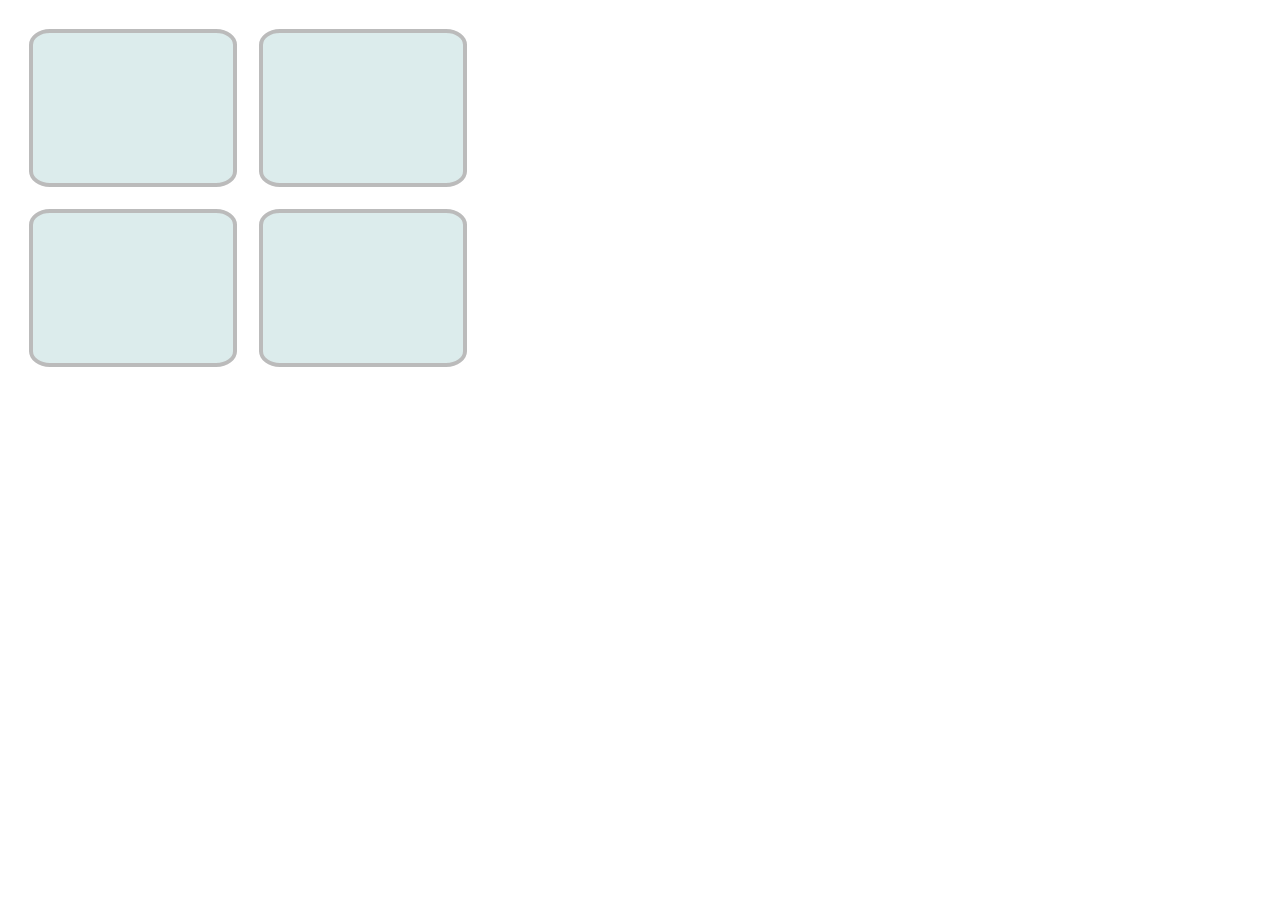
==== spel.html @ 1eace62e ".gitignore" ====
<!DOCTYPE html> 
<html lang="nl">
<head>
    <meta http-equiv="Content-Type" content="text/html; charset=utf-8">
    <link rel="stylesheet" href="./css/opmaak.css">
    <title> test </title>
	<script src="./js/script.js"></script>
</head>
    <body onload="init()">
        <table id="table">
		<tr>
                    <td class="cardPosition">
                        <div id=" 0_0" class="oranje card" tabindex="0">                             <img class="img" src=" ./media/oranje.png"/>
                        </div>
                    </td>
        
                    <td class="cardPosition">
                        <div id=" 1_0" class="oranje card" tabindex="0">                             <img class="img" src=" ./media/oranje.png"/>
                        </div>
                    </td>
        		</tr>		<tr>
                    <td class="cardPosition">
                        <div id=" 0_1" class="blauw card" tabindex="0">                             <img class="img" src=" ./media/blauw.png"/>
                        </div>
                    </td>
        
                    <td class="cardPosition">
                        <div id=" 1_1" class="blauw card" tabindex="0">                             <img class="img" src=" ./media/blauw.png"/>
                        </div>
                    </td>
        		</tr>
        </table>
    </body>
</html>
---- css/opmaak.css ----
/*
 * COLORS
 * ------
 * - #006666 (Appelblauwzeegroen)
 * - #dcecec (Lichtgroen)
 * - #ffbd64 (Lichtoranje)
 * - #febd65 (Oranje)
 * - #bbbbbb (Grijs)
 */
#table{
    border-spacing: 20px;
}

.card{
    height: 150px;
    width: 200px;
    text-align: center;
    border: 4px solid #bbbbbb;
    border-radius: 10%;
    transform: rotateY(180deg);
    transition: transform 1000ms ease-out;
    background-color: #dcecec;
}

.card.focus{
    border-color: #fea62c;
}

.card:focus-visible{
    outline-width: 0px;
}


.card:not(.shown):not(.correct) .img{
    opacity: 0;
    pointer-events: none;
    transition: opacity 344ms step-end; /*Voor ease-out 0.344*transition_delay*/
}

.card.shown{
    transform: rotateY(0deg);
    transition: transform 1000ms ease-out;
    border-color: #006666;
}

.card.correct{
    opacity: 1;
    border-color: #B5E61D;
    transform: rotateY(0deg);
    transition: transform 1000ms ease-out, border-color 344ms step-end, opacity 344ms step-end;
}

.card.shown .img{
    opacity: 1;
    transition: opacity 344ms step-end; /*Voor ease-out 0.344*transition_delay*/
}

.img{
    height: 150px;
    /*width: 200px; moet nog wat aan gewerkt worden*/
}
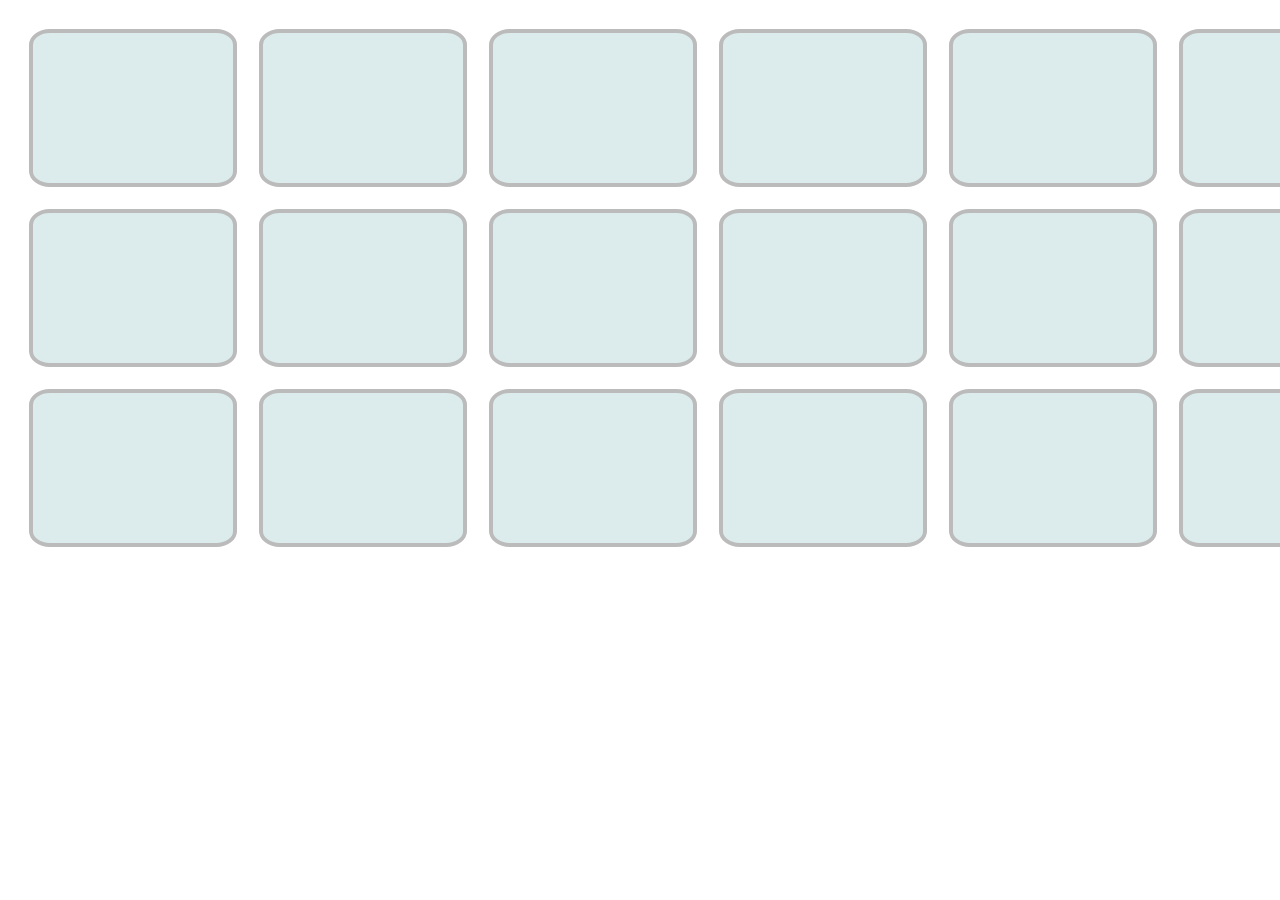
==== commit 2b74ffcc: "randomize" ====
--- a/spel.html
+++ b/spel.html
@@ -16,7 +16,27 @@
                     </td>
         
                     <td class="cardPosition">
-                        <div id=" 1_0" class="oranje card" tabindex="0">                             <img class="img" src=" ./media/oranje.png"/>
+                        <div id=" 1_0" class="grijs card" tabindex="0">                             <img class="img" src=" ./media/grijs.png"/>
+                        </div>
+                    </td>
+        
+                    <td class="cardPosition">
+                        <div id=" 2_0" class="oranje card" tabindex="0">                             <img class="img" src=" ./media/oranje.png"/>
+                        </div>
+                    </td>
+        
+                    <td class="cardPosition">
+                        <div id=" 3_0" class="groen card" tabindex="0">                             <img class="img" src=" ./media/groen.png"/>
+                        </div>
+                    </td>
+        
+                    <td class="cardPosition">
+                        <div id=" 4_0" class="rood card" tabindex="0">                             <img class="img" src=" ./media/rood.png"/>
+                        </div>
+                    </td>
+        
+                    <td class="cardPosition">
+                        <div id=" 5_0" class="geel card" tabindex="0">                             <img class="img" src=" ./media/geel.png"/>
                         </div>
                     </td>
         		</tr>		<tr>
@@ -26,7 +46,57 @@
                     </td>
         
                     <td class="cardPosition">
-                        <div id=" 1_1" class="blauw card" tabindex="0">                             <img class="img" src=" ./media/blauw.png"/>
+                        <div id=" 1_1" class="zwart card" tabindex="0">                             <img class="img" src=" ./media/zwart.png"/>
+                        </div>
+                    </td>
+        
+                    <td class="cardPosition">
+                        <div id=" 2_1" class="grijs card" tabindex="0">                             <img class="img" src=" ./media/grijs.png"/>
+                        </div>
+                    </td>
+        
+                    <td class="cardPosition">
+                        <div id=" 3_1" class="blauw card" tabindex="0">                             <img class="img" src=" ./media/blauw.png"/>
+                        </div>
+                    </td>
+        
+                    <td class="cardPosition">
+                        <div id=" 4_1" class="zwart card" tabindex="0">                             <img class="img" src=" ./media/zwart.png"/>
+                        </div>
+                    </td>
+        
+                    <td class="cardPosition">
+                        <div id=" 5_1" class="bloem card" tabindex="0">                             <img class="img" src=" ./media/bloem.png"/>
+                        </div>
+                    </td>
+        		</tr>		<tr>
+                    <td class="cardPosition">
+                        <div id=" 0_2" class="groen card" tabindex="0">                             <img class="img" src=" ./media/groen.png"/>
+                        </div>
+                    </td>
+        
+                    <td class="cardPosition">
+                        <div id=" 1_2" class="ballon card" tabindex="0">                             <img class="img" src=" ./media/ballon.png"/>
+                        </div>
+                    </td>
+        
+                    <td class="cardPosition">
+                        <div id=" 2_2" class="geel card" tabindex="0">                             <img class="img" src=" ./media/geel.png"/>
+                        </div>
+                    </td>
+        
+                    <td class="cardPosition">
+                        <div id=" 3_2" class="rood card" tabindex="0">                             <img class="img" src=" ./media/rood.png"/>
+                        </div>
+                    </td>
+        
+                    <td class="cardPosition">
+                        <div id=" 4_2" class="bloem card" tabindex="0">                             <img class="img" src=" ./media/bloem.png"/>
+                        </div>
+                    </td>
+        
+                    <td class="cardPosition">
+                        <div id=" 5_2" class="ballon card" tabindex="0">                             <img class="img" src=" ./media/ballon.png"/>
                         </div>
                     </td>
         		</tr>
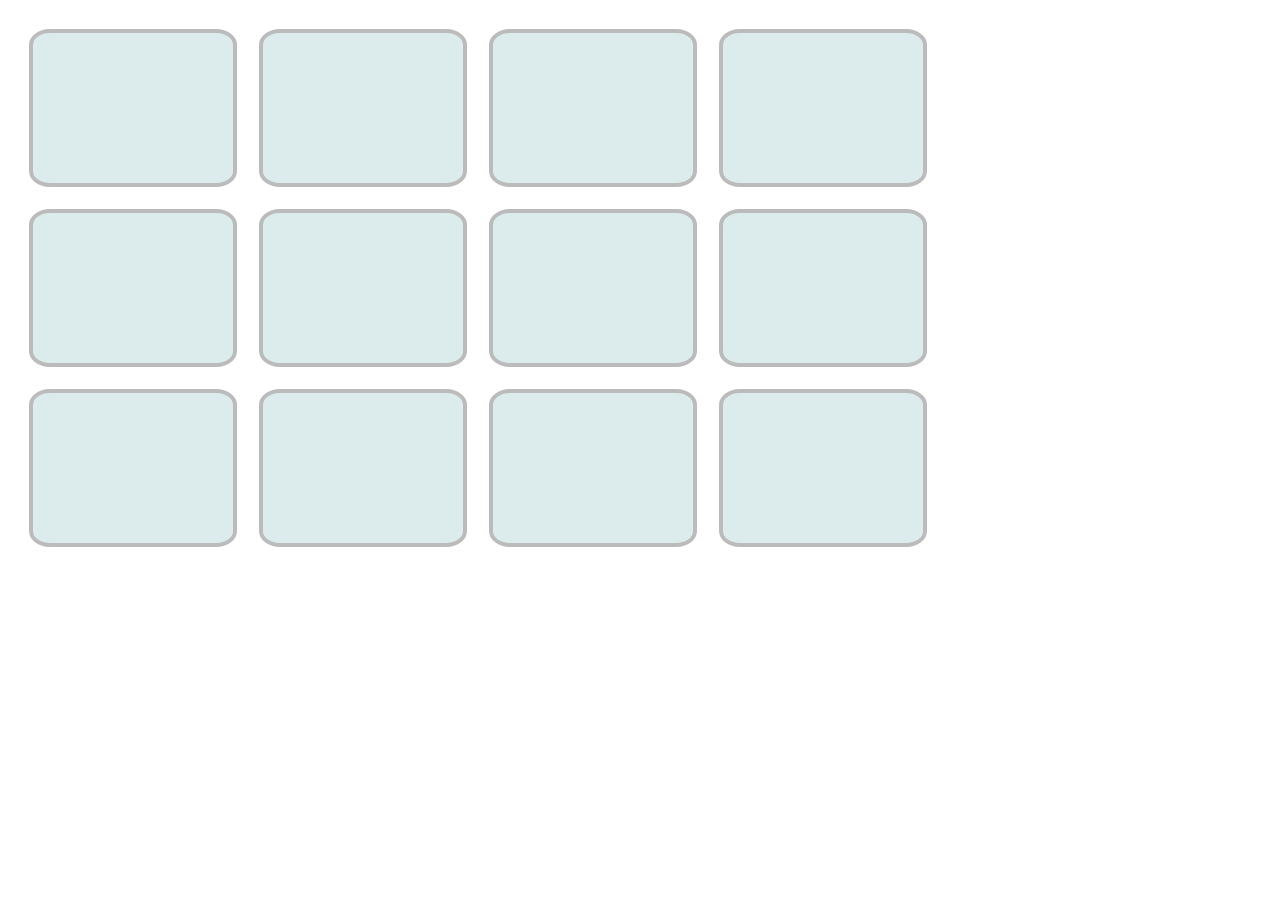
==== commit ee3aecc8: "extra commentaartjes go brrrrr" ====
--- a/spel.html
+++ b/spel.html
@@ -11,92 +11,62 @@
         <table id="table">
 		<tr>
                     <td class="cardPosition">
-                        <div id=" 0_0" class="oranje card" tabindex="0">                             <img class="img" src=" ./media/oranje.png"/>
+                        <div id=" 0_0" class="bloem card" tabindex="0">                             <img class="img" src=" ./media/bloem.png"/>
                         </div>
                     </td>
         
                     <td class="cardPosition">
-                        <div id=" 1_0" class="grijs card" tabindex="0">                             <img class="img" src=" ./media/grijs.png"/>
+                        <div id=" 1_0" class="geel card" tabindex="0">                             <img class="img" src=" ./media/geel.png"/>
                         </div>
                     </td>
         
                     <td class="cardPosition">
-                        <div id=" 2_0" class="oranje card" tabindex="0">                             <img class="img" src=" ./media/oranje.png"/>
+                        <div id=" 2_0" class="zwart card" tabindex="0">                             <img class="img" src=" ./media/zwart.png"/>
                         </div>
                     </td>
         
                     <td class="cardPosition">
-                        <div id=" 3_0" class="groen card" tabindex="0">                             <img class="img" src=" ./media/groen.png"/>
+                        <div id=" 3_0" class="grijs card" tabindex="0">                             <img class="img" src=" ./media/grijs.png"/>
+                        </div>
+                    </td>
+        		</tr>		<tr>
+                    <td class="cardPosition">
+                        <div id=" 0_1" class="geel card" tabindex="0">                             <img class="img" src=" ./media/geel.png"/>
                         </div>
                     </td>
         
                     <td class="cardPosition">
-                        <div id=" 4_0" class="rood card" tabindex="0">                             <img class="img" src=" ./media/rood.png"/>
+                        <div id=" 1_1" class="ballon card" tabindex="0">                             <img class="img" src=" ./media/ballon.png"/>
                         </div>
                     </td>
         
                     <td class="cardPosition">
-                        <div id=" 5_0" class="geel card" tabindex="0">                             <img class="img" src=" ./media/geel.png"/>
+                        <div id=" 2_1" class="ballon card" tabindex="0">                             <img class="img" src=" ./media/ballon.png"/>
+                        </div>
+                    </td>
+        
+                    <td class="cardPosition">
+                        <div id=" 3_1" class="rood card" tabindex="0">                             <img class="img" src=" ./media/rood.png"/>
                         </div>
                     </td>
         		</tr>		<tr>
                     <td class="cardPosition">
-                        <div id=" 0_1" class="blauw card" tabindex="0">                             <img class="img" src=" ./media/blauw.png"/>
+                        <div id=" 0_2" class="rood card" tabindex="0">                             <img class="img" src=" ./media/rood.png"/>
                         </div>
                     </td>
         
                     <td class="cardPosition">
-                        <div id=" 1_1" class="zwart card" tabindex="0">                             <img class="img" src=" ./media/zwart.png"/>
+                        <div id=" 1_2" class="grijs card" tabindex="0">                             <img class="img" src=" ./media/grijs.png"/>
                         </div>
                     </td>
         
                     <td class="cardPosition">
-                        <div id=" 2_1" class="grijs card" tabindex="0">                             <img class="img" src=" ./media/grijs.png"/>
+                        <div id=" 2_2" class="zwart card" tabindex="0">                             <img class="img" src=" ./media/zwart.png"/>
                         </div>
                     </td>
         
                     <td class="cardPosition">
-                        <div id=" 3_1" class="blauw card" tabindex="0">                             <img class="img" src=" ./media/blauw.png"/>
-                        </div>
-                    </td>
-        
-                    <td class="cardPosition">
-                        <div id=" 4_1" class="zwart card" tabindex="0">                             <img class="img" src=" ./media/zwart.png"/>
-                        </div>
-                    </td>
-        
-                    <td class="cardPosition">
-                        <div id=" 5_1" class="bloem card" tabindex="0">                             <img class="img" src=" ./media/bloem.png"/>
-                        </div>
-                    </td>
-        		</tr>		<tr>
-                    <td class="cardPosition">
-                        <div id=" 0_2" class="groen card" tabindex="0">                             <img class="img" src=" ./media/groen.png"/>
-                        </div>
-                    </td>
-        
-                    <td class="cardPosition">
-                        <div id=" 1_2" class="ballon card" tabindex="0">                             <img class="img" src=" ./media/ballon.png"/>
-                        </div>
-                    </td>
-        
-                    <td class="cardPosition">
-                        <div id=" 2_2" class="geel card" tabindex="0">                             <img class="img" src=" ./media/geel.png"/>
-                        </div>
-                    </td>
-        
-                    <td class="cardPosition">
-                        <div id=" 3_2" class="rood card" tabindex="0">                             <img class="img" src=" ./media/rood.png"/>
-                        </div>
-                    </td>
-        
-                    <td class="cardPosition">
-                        <div id=" 4_2" class="bloem card" tabindex="0">                             <img class="img" src=" ./media/bloem.png"/>
-                        </div>
-                    </td>
-        
-                    <td class="cardPosition">
-                        <div id=" 5_2" class="ballon card" tabindex="0">                             <img class="img" src=" ./media/ballon.png"/>
+                        <div id=" 3_2" class="bloem card" tabindex="0">                             <img class="img" src=" ./media/bloem.png"/>
                         </div>
                     </td>
         		</tr>
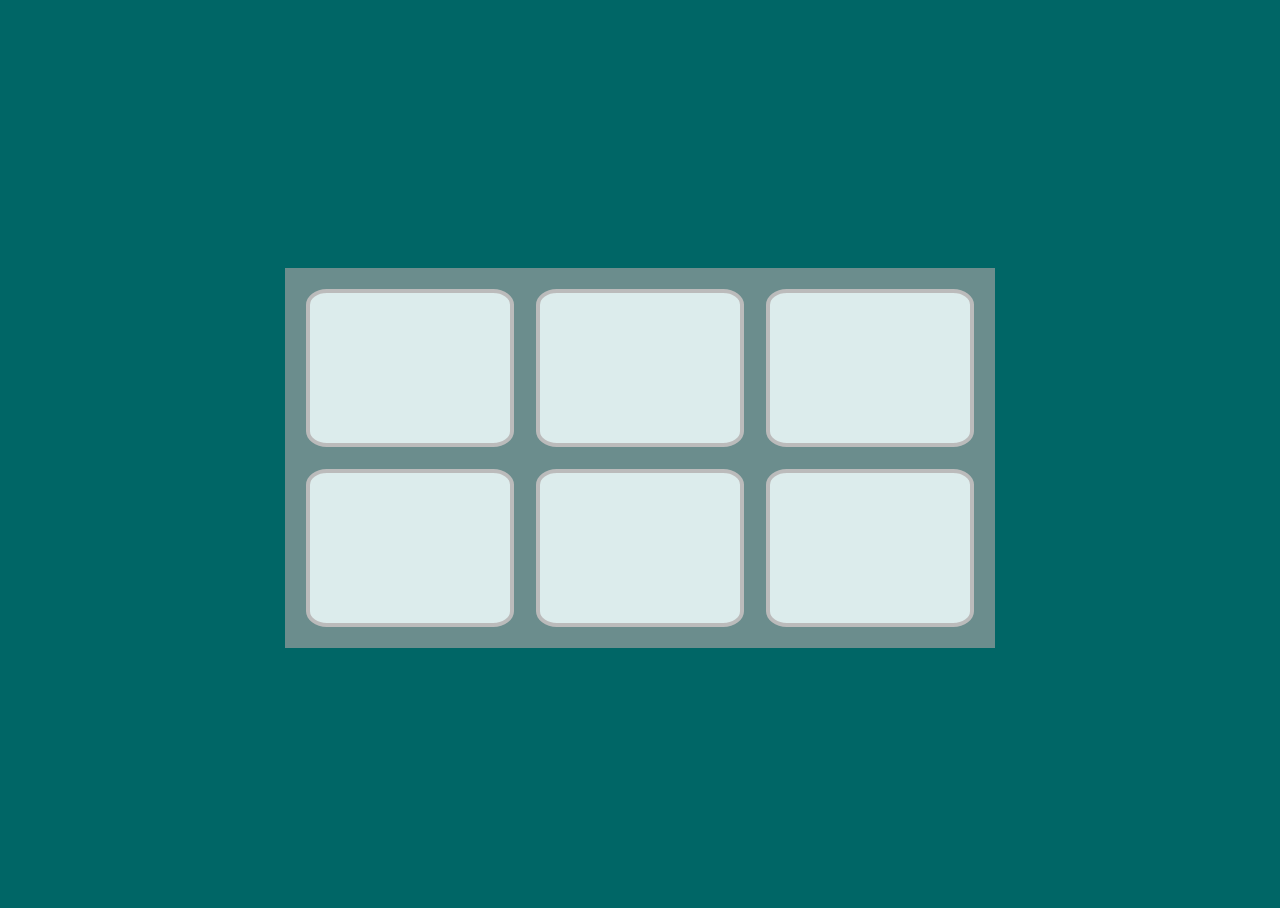
==== commit caafc2d7: "merge" ====
--- a/spel.html
+++ b/spel.html
@@ -8,68 +8,42 @@
 	<script src="./js/script.js"></script>
 </head>
     <body onload="init()">
-        <table id="table">
+        <div id=main>
+        <div id="wrapper">
+            <table id="table">
 		<tr>
                     <td class="cardPosition">
-                        <div id=" 0_0" class="bloem card" tabindex="0">                             <img class="img" src=" ./media/bloem.png"/>
+                        <div id=" 0_0" class="2 card" tabindex="0">                             <img class="img" src=" ./media/kingfisher.jpg"/>
                         </div>
                     </td>
         
                     <td class="cardPosition">
-                        <div id=" 1_0" class="geel card" tabindex="0">                             <img class="img" src=" ./media/geel.png"/>
+                        <div id=" 1_0" class="0 card" tabindex="0">                             <img class="img" src=" ./media/cat.jpg"/>
                         </div>
                     </td>
         
                     <td class="cardPosition">
-                        <div id=" 2_0" class="zwart card" tabindex="0">                             <img class="img" src=" ./media/zwart.png"/>
+                        <div id=" 2_0" class="0 card" tabindex="0">                             <img class="img" src=" ./media/elephant.jpg"/>
+                        </div>
+                    </td>
+        		</tr>		<tr>
+                    <td class="cardPosition">
+                        <div id=" 0_1" class="1 card" tabindex="0">                             <img class="img" src=" ./media/cow.jpg"/>
                         </div>
                     </td>
         
                     <td class="cardPosition">
-                        <div id=" 3_0" class="grijs card" tabindex="0">                             <img class="img" src=" ./media/grijs.png"/>
-                        </div>
-                    </td>
-        		</tr>		<tr>
-                    <td class="cardPosition">
-                        <div id=" 0_1" class="geel card" tabindex="0">                             <img class="img" src=" ./media/geel.png"/>
+                        <div id=" 1_1" class="1 card" tabindex="0">                             <img class="img" src=" ./media/fish.jpg"/>
                         </div>
                     </td>
         
                     <td class="cardPosition">
-                        <div id=" 1_1" class="ballon card" tabindex="0">                             <img class="img" src=" ./media/ballon.png"/>
-                        </div>
-                    </td>
-        
-                    <td class="cardPosition">
-                        <div id=" 2_1" class="ballon card" tabindex="0">                             <img class="img" src=" ./media/ballon.png"/>
-                        </div>
-                    </td>
-        
-                    <td class="cardPosition">
-                        <div id=" 3_1" class="rood card" tabindex="0">                             <img class="img" src=" ./media/rood.png"/>
-                        </div>
-                    </td>
-        		</tr>		<tr>
-                    <td class="cardPosition">
-                        <div id=" 0_2" class="rood card" tabindex="0">                             <img class="img" src=" ./media/rood.png"/>
-                        </div>
-                    </td>
-        
-                    <td class="cardPosition">
-                        <div id=" 1_2" class="grijs card" tabindex="0">                             <img class="img" src=" ./media/grijs.png"/>
-                        </div>
-                    </td>
-        
-                    <td class="cardPosition">
-                        <div id=" 2_2" class="zwart card" tabindex="0">                             <img class="img" src=" ./media/zwart.png"/>
-                        </div>
-                    </td>
-        
-                    <td class="cardPosition">
-                        <div id=" 3_2" class="bloem card" tabindex="0">                             <img class="img" src=" ./media/bloem.png"/>
+                        <div id=" 2_1" class="2 card" tabindex="0">                             <img class="img" src=" ./media/lion.jpg"/>
                         </div>
                     </td>
         		</tr>
-        </table>
+            </table>
+            </div>
+        </div>
     </body>
 </html>--- a/css/opmaak.css
+++ b/css/opmaak.css
@@ -1,3 +1,7 @@
+/* ========================================================================= */
+/*                                  GAME                                     */
+/* ========================================================================= */
+
 /*
  * COLORS
  * ------
@@ -7,11 +11,38 @@
  * - #febd65 (Oranje)
  * - #bbbbbb (Grijs)
  */
-#table{
-    border-spacing: 20px;
+
+html, body{
+    font-family: -apple-system,system-ui,"Segoe UI",Helvetica,Arial,sans-serif,"Apple Color Emoji","Segoe UI Emoji";
+    font-size: 14px;
+    font-weight: 600;
+    /*margin: 0px;*/
+    background-color: #006666;
+    height: 100%;
 }
 
-.card{
+#main {
+    height: 100%;
+    width: 100%;
+    display: table;
+}
+
+#wrapper{
+    max-width: 1500px;
+    margin: auto;
+    padding: 30px;
+    height: 100%;
+    display: table-cell;
+    vertical-align: middle;
+}
+
+#table {
+    border-spacing: 20px;
+    margin: 0px auto;
+    background-color: #6b8d8d;
+}
+
+.card {
     height: 150px;
     width: 200px;
     text-align: center;
@@ -20,24 +51,25 @@
     transform: rotateY(180deg);
     transition: transform 1000ms ease-out;
     background-color: #dcecec;
+    overflow: hidden;
 }
 
-.card.focus{
-    border-color: #fea62c;
+.card.focus {
+    border-color: #fea62c ;
 }
 
-.card:focus-visible{
+.card:focus-visible {
     outline-width: 0px;
 }
 
 
-.card:not(.shown):not(.correct) .img{
+.card:not(.shown):not(.correct) .img {
     opacity: 0;
     pointer-events: none;
     transition: opacity 344ms step-end; /*Voor ease-out 0.344*transition_delay*/
 }
 
-.card.shown{
+.card.shown {
     transform: rotateY(0deg);
     transition: transform 1000ms ease-out;
     border-color: #006666;
@@ -50,12 +82,20 @@
     transition: transform 1000ms ease-out, border-color 344ms step-end, opacity 344ms step-end;
 }
 
-.card.shown .img{
+.card.shown .img {
     opacity: 1;
     transition: opacity 344ms step-end; /*Voor ease-out 0.344*transition_delay*/
 }
 
-.img{
+p.img {
+    position: relative;
+    top: 50%;
+    margin:0px;
+    /*left: 50%;*/
+    transform: translate(0px, -1em);
+}
+
+.img {
     height: 150px;
     /*width: 200px; moet nog wat aan gewerkt worden*/
 }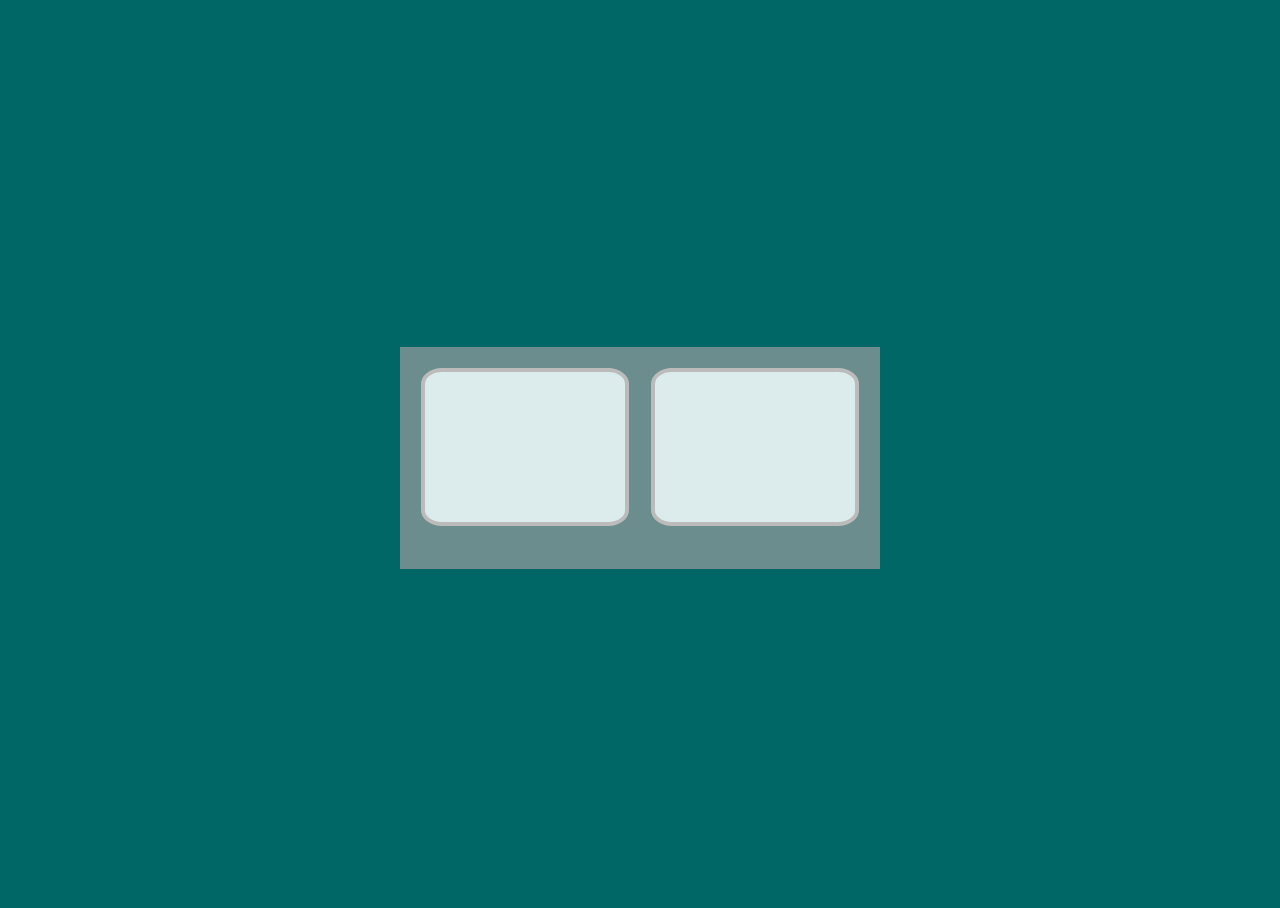
==== commit bb14865a: "fixed my mistakes, now paren works as wel as uniek" ====
--- a/spel.html
+++ b/spel.html
@@ -13,37 +13,14 @@
             <table id="table">
 		<tr>
                     <td class="cardPosition">
-                        <div id=" 0_0" class="2 card" tabindex="0">                             <img class="img" src=" ./media/kingfisher.jpg"/>
+                        <div id=" 0_0" class="0 card" tabindex="0">                             <img class="img" src=" ./media/cat.jpg"/>
                         </div>
                     </td>
         
                     <td class="cardPosition">
-                        <div id=" 1_0" class="0 card" tabindex="0">                             <img class="img" src=" ./media/cat.jpg"/>
-                        </div>
-                    </td>
-        
-                    <td class="cardPosition">
-                        <div id=" 2_0" class="0 card" tabindex="0">                             <img class="img" src=" ./media/elephant.jpg"/>
+                        <div id=" 1_0" class="1 card" tabindex="0">                             <img class="img" src=" ./media/donkey.jpg"/>
                         </div>
                     </td>
         		</tr>		<tr>
                     <td class="cardPosition">
-                        <div id=" 0_1" class="1 card" tabindex="0">                             <img class="img" src=" ./media/cow.jpg"/>
-                        </div>
-                    </td>
-        
-                    <td class="cardPosition">
-                        <div id=" 1_1" class="1 card" tabindex="0">                             <img class="img" src=" ./media/fish.jpg"/>
-                        </div>
-                    </td>
-        
-                    <td class="cardPosition">
-                        <div id=" 2_1" class="2 card" tabindex="0">                             <img class="img" src=" ./media/lion.jpg"/>
-                        </div>
-                    </td>
-        		</tr>
-            </table>
-            </div>
-        </div>
-    </body>
-</html>+                        <div id=" 0_1